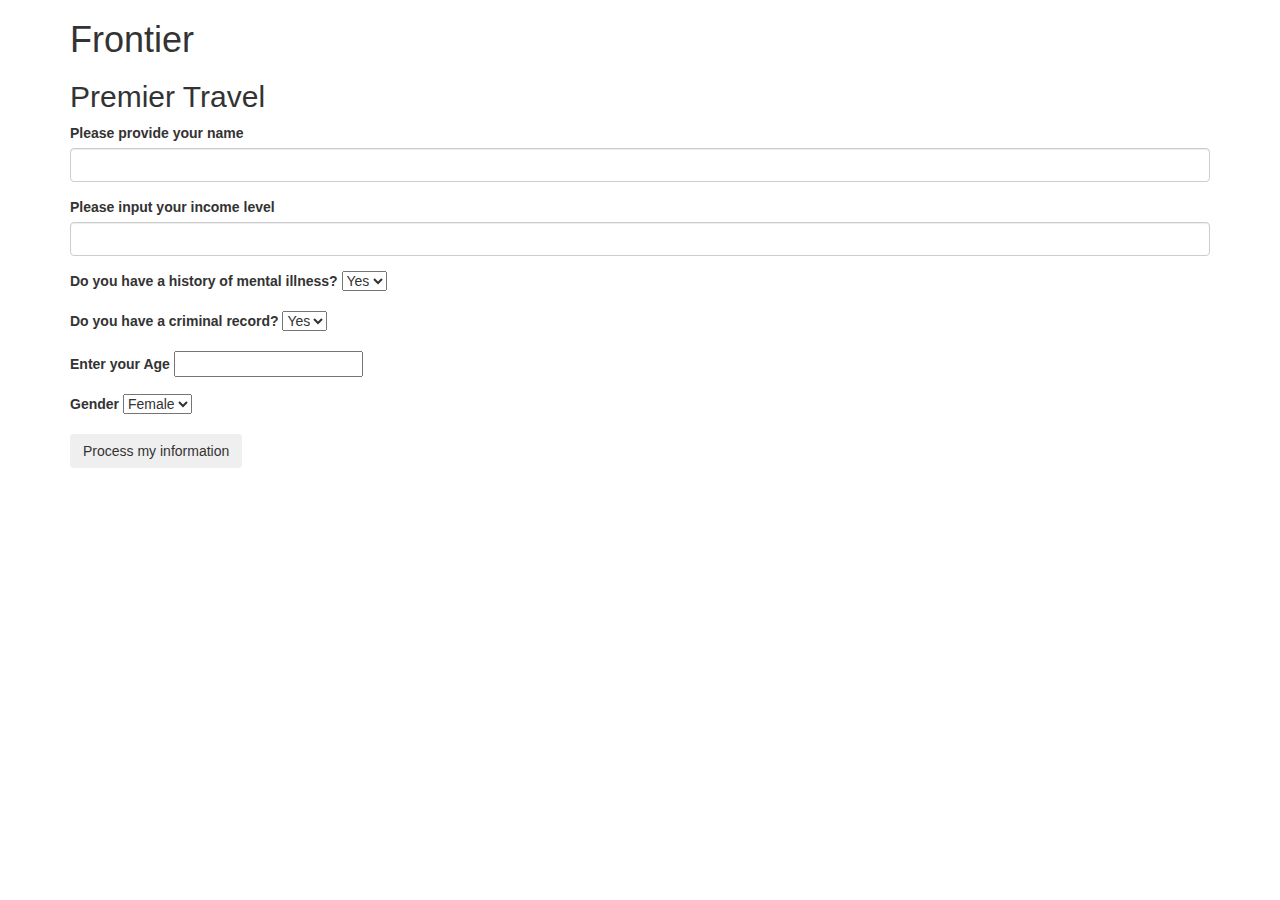
==== index.html @ e847046f "add basic html content, some customization, clearfix hack" ====
<!DOCTYPE html>
<html>
  <head>
    <link href="https://maxcdn.bootstrapcdn.com/bootstrap/3.3.6/css/bootstrap.min.css" rel="stylesheet" type="text/css">
    <link href="css/style.css" rel="stylesheet" type="text/css">
    <title>Frontier Travel</title>
  </head>
  <body>
    <div class="container">
      <header>
        <h1>Frontier</h1>
        <h2>Premier Travel</h2>
      </header> <!--header for main title-->

      <div id="blanks">
        <form>
          <div class="form-group">
            <label for="name">Please provide your name</label>
            <input id="name" class="form-control" type="text">
          </div>
          <div class="form-group">
            <label for="income">Please input your income level</label>
            <input id="income" class="form-control" type="text">
          </div>
          <div class="form-group">
            <label for="mental-illness">Do you have a history of mental illness?</label>
            <select id="mental-illness">
              <option value="female">Yes</option>
              <option value="male">No</option>
            </select>
          </div>
          <div class="form-group">
            <label for="criminal-history">Do you have a criminal record?</label>
            <select id="criminal-history">
              <option value="yes">Yes</option>
              <option value="no">No</option>
            </select>
          </div>
          <div class="form-group">
            <label for="age">Enter your Age</label>
            <input id="age" type="text">
          </div>
          <div class="form-group">
            <label for="gender">Gender</label>
            <select id="gender">
              <option value="female">Female</option>
              <option value="male">Male</option>
            </select>
          </div>
          <button type="submit" class="btn">Process my information</button>
        </form><!-- End of form group-->
      </div><!--This is the end of DIV ID BLANKS -->
    </div><!--This is the end of the main container -->

    <!--Javascript baby -- >

    <script   src="https://code.jquery.com/jquery-2.2.2.js"   integrity="sha256-4/zUCqiq0kqxhZIyp4G0Gk+AOtCJsY1TA00k5ClsZYE="   crossorigin="anonymous"></script>  

    <script src="js/main.js"></script>
  </body>
</html>
---- css/style.css ----
/**
 * For modern browsers
 * 1. The space content is one way to avoid an Opera bug when the
 *    contenteditable attribute is included anywhere else in the document.
 *    Otherwise it causes space to appear at the top and bottom of elements
 *    that are clearfixed.
 * 2. The use of `table` rather than `block` is only necessary if using
 *    `:before` to contain the top-margins of child elements.
 */
.cf:before,
.cf:after {
    content: " "; /* 1 */
    display: table; /* 2 */
}

.cf:after {
    clear: both;
}

/**
 * For IE 6/7 only
 * Include this rule to trigger hasLayout and contain floats.
 */
.cf {
    *zoom: 1;
}
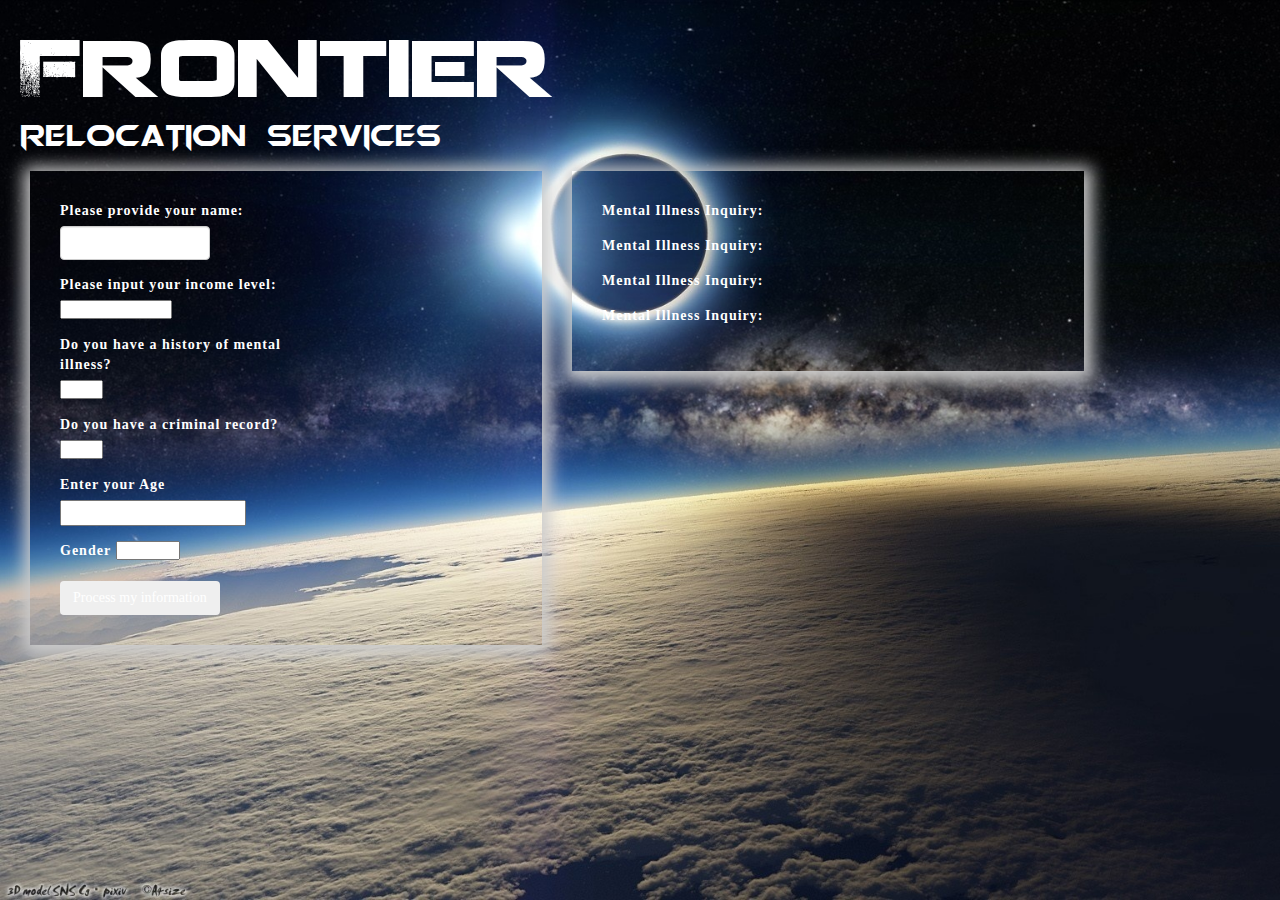
==== commit 31eb5027: "add image folder, several fonts, additional html content, setting up Jquery classes" ====
--- a/index.html
+++ b/index.html
@@ -6,21 +6,27 @@
     <title>Frontier Travel</title>
   </head>
   <body>
+
+     <header>
+      <h1>Frontier</h1>
+      <h2>RELOCATION SERVICES</h2>
+    </header> <!--header for main title-->
     <div class="container">
-      <header>
-        <h1>Frontier</h1>
-        <h2>Premier Travel</h2>
-      </header> <!--header for main title-->
 
       <div id="blanks">
         <form>
           <div class="form-group">
-            <label for="name">Please provide your name</label>
+            <label for="name">Please provide your name:</label>
             <input id="name" class="form-control" type="text">
           </div>
           <div class="form-group">
-            <label for="income">Please input your income level</label>
-            <input id="income" class="form-control" type="text">
+            <label for="income">Please input your income level:</label>
+            <select id="income">
+              <option value="20000">20,000 or under</option>
+              <option value="40000">40,000 or under</option>
+              <option value="20000">60,000 or under</option>
+              <option value="40000">80,000 or under</option>
+            </select>
           </div>
           <div class="form-group">
             <label for="mental-illness">Do you have a history of mental illness?</label>
@@ -52,6 +58,27 @@
       </div><!--This is the end of DIV ID BLANKS -->
     </div><!--This is the end of the main container -->
 
+    <div class="container"><!--result container with identical styling-->
+      <div id="result">
+        <div class="result-group">
+            <label for="mental-illness">Mental Illness Inquiry:</label>
+            <p><span class ="mental-illness"></span></p>
+        </div>
+        <div class="result-group">
+            <label for="mental-illness">Mental Illness Inquiry:</label>
+            <p><span class ="mental-illness"></span></p>
+        </div>
+       <div class="result-group">
+            <label for="mental-illness">Mental Illness Inquiry:</label>
+            <p><span class ="mental-illness"></span></p>
+        </div>
+        <div class="result-group">
+            <label for="mental-illness">Mental Illness Inquiry:</label>
+            <p><span class ="mental-illness"></span></p>
+        </div>
+      </div>
+    </div>
+
     <!--Javascript baby -- >
 
     <script   src="https://code.jquery.com/jquery-2.2.2.js"   integrity="sha256-4/zUCqiq0kqxhZIyp4G0Gk+AOtCJsY1TA00k5ClsZYE="   crossorigin="anonymous"></script>  
--- a/css/style.css
+++ b/css/style.css
@@ -23,4 +23,62 @@
  */
 .cf {
     *zoom: 1;
+}
+
+/*Main content styling */
+/*********************************************************/
+
+/*Fonts
+*************************************************************/
+@font-face {
+    font-family: space;
+    src: url(../coalition/Coalition_v2..ttf);
+}
+@font-face {
+    font-family: space2;
+    src: url(../orion_pax/Orion_Pax_Bold.otf);
+}
+body {
+	background: url('../images/space.jpg') no-repeat left center fixed; 
+	-webkit-background-size: cover;
+	-moz-background-size: cover;
+	-o-background-size: cover;
+	background-size: cover;
+	color: white;
+}
+header {
+	padding-left: 20px;
+	font-family: space;
+}
+header h1 {
+	font-size: 80px;
+}
+
+header h2 {
+	font-family: space2;
+	margin: 0;
+}
+.container {
+	margin-left: 30px;
+	margin-top: 20px;
+	width: 40%;
+	float: left;
+	box-shadow: 1px 3px 16px 7px #ccc;
+	padding: 30px;
+	font-family: menlo;
+	font-weight: 100;
+	letter-spacing: 1px;
+	
+}
+
+input.form-control {
+	width: 150px;
+}
+
+form {
+	width: 50%;
+}
+
+.container.btn {
+	margin: auto;
 }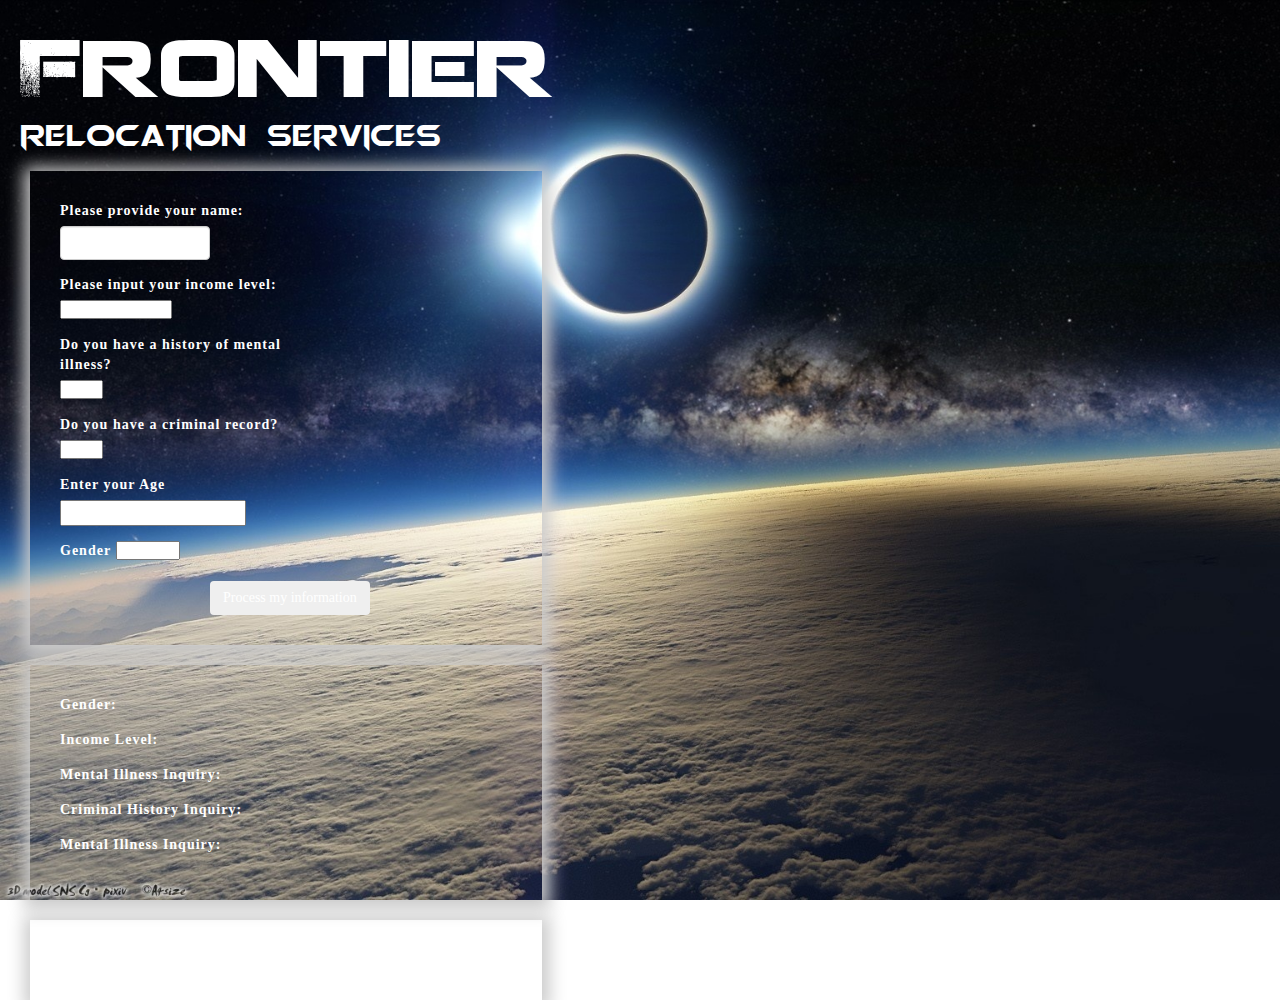
==== commit 9a701dbf: "add Jquery functionality, hide and show divs, and scaffolding for conditionals" ====
--- a/index.html
+++ b/index.html
@@ -31,8 +31,8 @@
           <div class="form-group">
             <label for="mental-illness">Do you have a history of mental illness?</label>
             <select id="mental-illness">
-              <option value="female">Yes</option>
-              <option value="male">No</option>
+              <option value="yes">Yes</option>
+              <option value="no">No</option>
             </select>
           </div>
           <div class="form-group">
@@ -58,30 +58,48 @@
       </div><!--This is the end of DIV ID BLANKS -->
     </div><!--This is the end of the main container -->
 
-    <div class="container"><!--result container with identical styling-->
+    <div class="container 2"><!--result container with identical styling-->
+      <h2 class="result-header">Relocation Pending...</h2>
+      <p class="keydown">Thank you for your interest in Frontier, please fill out your application honestly. Background checks required.</p>
+      <p class="app-complete">Thank you for your application <span class="name"></span>. Frontier is a highly selective organization. Please wait while we finish processing.</p>
       <div id="result">
         <div class="result-group">
-            <label for="mental-illness">Mental Illness Inquiry:</label>
-            <p><span class ="mental-illness"></span></p>
+              <label for="gender">Gender:</label>
+              <p><span class ="gender"></span></p>
+          </div>
+          <div class="result-group">
+              <label for="income">Income Level:</label>
+              <p><span class ="income"></span></p>
+          </div>
+          <div class="result-group">
+              <label for="mental-illness">Mental Illness Inquiry:</label>
+              <p><span class ="mental-illness"></span></p>
+          </div>
+         <div class="result-group">
+              <label for="criminal-history">Criminal History Inquiry:</label>
+              <p><span class ="criminal-history"></span></p>
+          </div>
+          <div class="result-group">
+              <label for="age">Mental Illness Inquiry:</label>
+              <p><span class ="age"></span></p>
+          </div>
         </div>
-        <div class="result-group">
-            <label for="mental-illness">Mental Illness Inquiry:</label>
-            <p><span class ="mental-illness"></span></p>
-        </div>
-       <div class="result-group">
-            <label for="mental-illness">Mental Illness Inquiry:</label>
-            <p><span class ="mental-illness"></span></p>
-        </div>
-        <div class="result-group">
-            <label for="mental-illness">Mental Illness Inquiry:</label>
-            <p><span class ="mental-illness"></span></p>
-        </div>
+        <button type="submit" class="placement btn">View Placement Results</button>
+      </div><!--end of ID RESULT -->
+    </div><!-- End of second main container -->
+      <div class="container barcode"><!--BARCODE DIV -->
+        <img src="">
+        <img src="">
+        <div id="result-planet"> <!--RESULT FOR PLANET RELOCATION --><!--DEFAULT HIDDEN-->
+          <div class="gliese"></div>
+          <div class="earth"></div>
+          <div class="Kepler"></div>
+      </div><!--end of PLANET DIV group -->
       </div>
-    </div>
 
-    <!--Javascript baby -- >
+    <!--Javascript baby -->
 
-    <script   src="https://code.jquery.com/jquery-2.2.2.js"   integrity="sha256-4/zUCqiq0kqxhZIyp4G0Gk+AOtCJsY1TA00k5ClsZYE="   crossorigin="anonymous"></script>  
+    <script src="https://code.jquery.com/jquery-2.2.2.js"   integrity="sha256-4/zUCqiq0kqxhZIyp4G0Gk+AOtCJsY1TA00k5ClsZYE="   crossorigin="anonymous"></script>  
 
     <script src="js/main.js"></script>
   </body>
--- a/css/style.css
+++ b/css/style.css
@@ -60,6 +60,7 @@
 }
 .container {
 	margin-left: 30px;
+	margin-right: 100px;
 	margin-top: 20px;
 	width: 40%;
 	float: left;
@@ -73,12 +74,48 @@
 
 input.form-control {
 	width: 150px;
+
+}
+
+input#age {
+	color: black!important;
 }
 
 form {
 	width: 50%;
 }
 
-.container.btn {
-	margin: auto;
+.btn {
+	
+	margin-left: 150px;
+}
+
+/*********************************************
+container 2 style
+***********************************************/
+
+ h2 {
+	
+	font-family: space2;
+	
+}
+
+.result-header {
+	display: none;
+}
+.keydown {
+	display: none;
+}
+
+.app-complete {
+	display: none;
+}
+
+.placement{
+	display: none;
+	
+
+}
+.earth, .gliese, .kepler {
+	display: none;
 }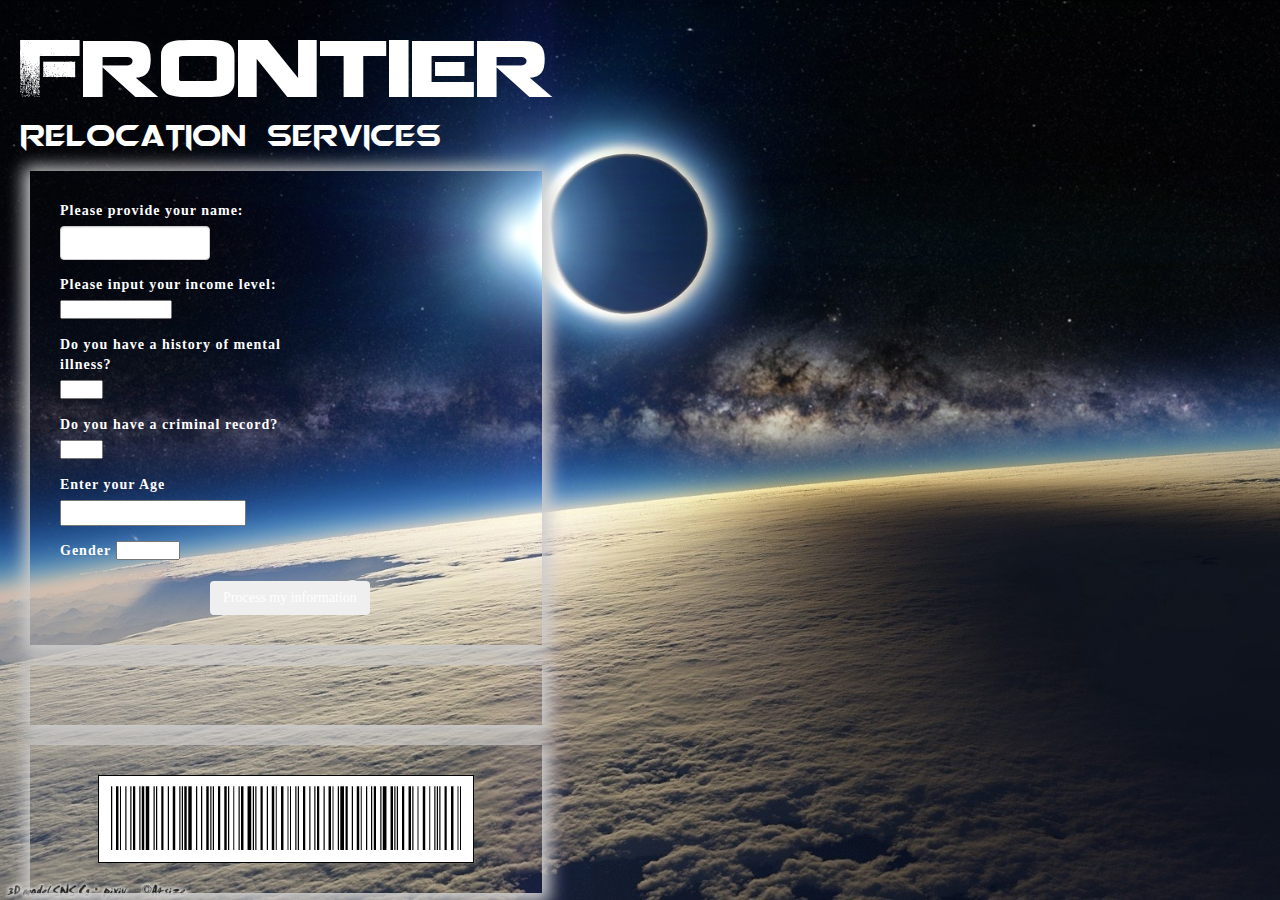
==== commit a26125db: "Jquery tweaks on fades and slides" ====
--- a/index.html
+++ b/index.html
@@ -88,8 +88,8 @@
       </div><!--end of ID RESULT -->
     </div><!-- End of second main container -->
       <div class="container barcode"><!--BARCODE DIV -->
-        <img src="">
-        <img src="">
+        <img src="images/barcode.png">
+        
         <div id="result-planet"> <!--RESULT FOR PLANET RELOCATION --><!--DEFAULT HIDDEN-->
           <div class="gliese"></div>
           <div class="earth"></div>
--- a/css/style.css
+++ b/css/style.css
@@ -110,12 +110,18 @@
 .app-complete {
 	display: none;
 }
-
+.result-group {
+	display: none;res
+}
 .placement{
 	display: none;
 	
 
 }
+.barcode img {
+	display: block;
+	margin: auto;
+}
 .earth, .gliese, .kepler {
 	display: none;
 }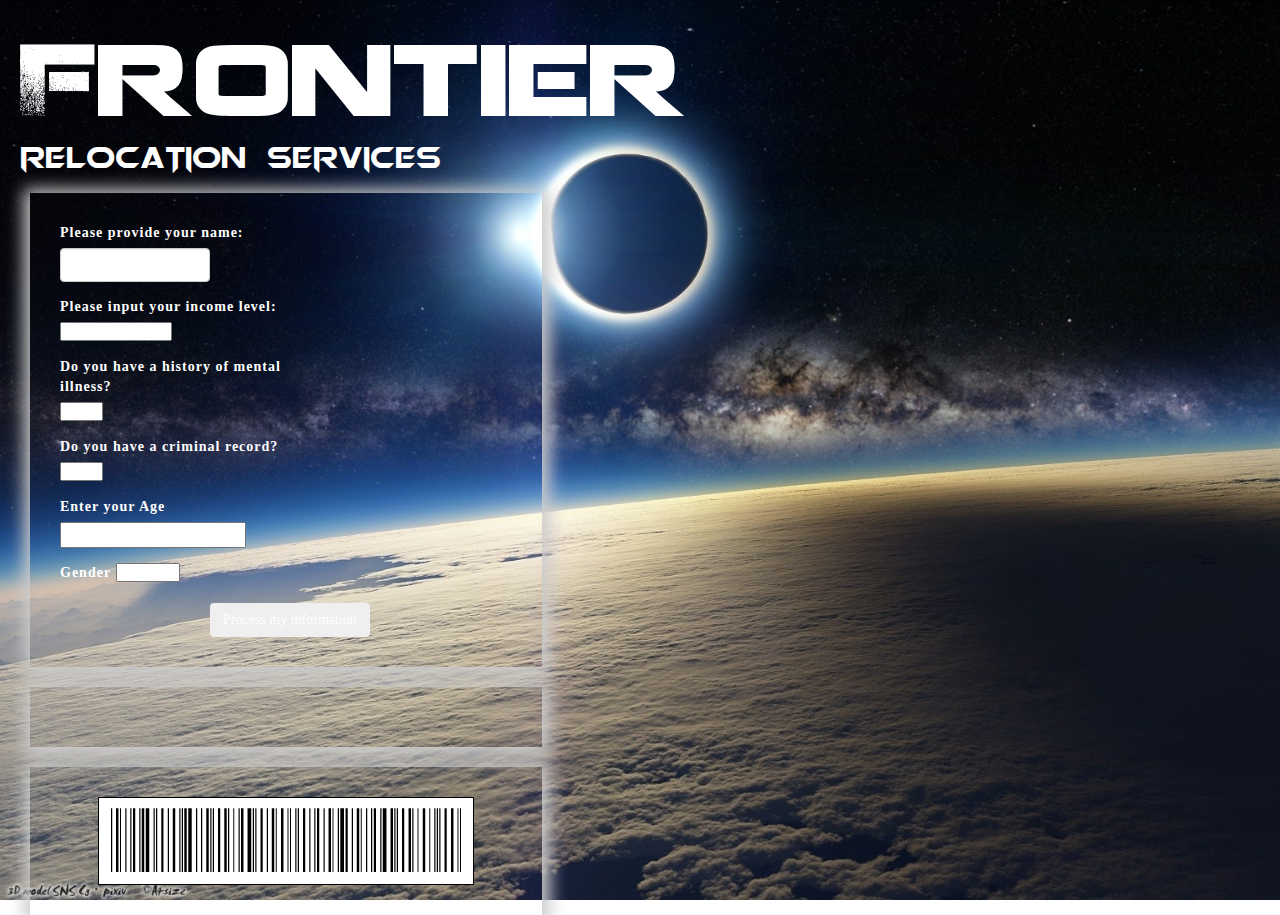
==== commit 6399d0fa: "add multiple html pages, tweaked logical parameters and add css styles" ====
--- a/index.html
+++ b/index.html
@@ -24,8 +24,8 @@
             <select id="income">
               <option value="20000">20,000 or under</option>
               <option value="40000">40,000 or under</option>
-              <option value="20000">60,000 or under</option>
-              <option value="40000">80,000 or under</option>
+              <option value="60000">60,000 or under</option>
+              <option value="80000">80,000 or under</option>
             </select>
           </div>
           <div class="form-group">
@@ -53,13 +53,14 @@
               <option value="male">Male</option>
             </select>
           </div>
-          <button type="submit" class="btn">Process my information</button>
+          <button type="submit" class="info btn">Process my information</button>
         </form><!-- End of form group-->
       </div><!--This is the end of DIV ID BLANKS -->
     </div><!--This is the end of the main container -->
 
     <div class="container 2"><!--result container with identical styling-->
       <h2 class="result-header">Relocation Pending...</h2>
+      <h2 class="final">Relocation Status Final:</h2>
       <p class="keydown">Thank you for your interest in Frontier, please fill out your application honestly. Background checks required.</p>
       <p class="app-complete">Thank you for your application <span class="name"></span>. Frontier is a highly selective organization. Please wait while we finish processing.</p>
       <div id="result">
@@ -79,23 +80,21 @@
               <label for="criminal-history">Criminal History Inquiry:</label>
               <p><span class ="criminal-history"></span></p>
           </div>
-          <div class="result-group">
-              <label for="age">Mental Illness Inquiry:</label>
-              <p><span class ="age"></span></p>
-          </div>
-        </div>
         <button type="submit" class="placement btn">View Placement Results</button>
       </div><!--end of ID RESULT -->
     </div><!-- End of second main container -->
       <div class="container barcode"><!--BARCODE DIV -->
         <img src="images/barcode.png">
+      </div>
         
-        <div id="result-planet"> <!--RESULT FOR PLANET RELOCATION --><!--DEFAULT HIDDEN-->
-          <div class="gliese"></div>
-          <div class="earth"></div>
-          <div class="Kepler"></div>
+      <div class ="container result-planet"> <!--RESULT FOR PLANET RELOCATION --><!--DEFAULT HIDDEN-->
+        <div class="gliese">
+          <p>Relocation Destination: Gliese 667Cc<a href ="gliese.html">:: Confirmation # 576076 ::</a></p>
+        </div>
+        <div class="kepler"><p>Relocation Destination: Kepler 22B<a href ="kepler.html">:: Confirmation # 609765 ::</a></p></div>
+        <div class="earth"><p>Relocation Denied: Please be Advised<a href ="earth.html">:: Confirmation # 00000 ::</a></p></div>
       </div><!--end of PLANET DIV group -->
-      </div>
+      
 
     <!--Javascript baby -->
 
--- a/css/style.css
+++ b/css/style.css
@@ -51,12 +51,17 @@
 	font-family: space;
 }
 header h1 {
-	font-size: 80px;
+	font-size: 100px;
 }
 
 header h2 {
 	font-family: space2;
 	margin: 0;
+}
+
+header a {
+	text-decoration: none;
+	color: white;
 }
 .container {
 	margin-left: 30px;
@@ -97,13 +102,25 @@
  h2 {
 	
 	font-family: space2;
+	margin-top: 0;
 	
+}
+
+.2 {
+	padding: 10px;
+}
+.2 p {
+	margin: 0;
 }
 
 .result-header {
 	display: none;
 }
 .keydown {
+	display: none;
+}
+
+.final {
 	display: none;
 }
 
@@ -122,6 +139,6 @@
 	display: block;
 	margin: auto;
 }
-.earth, .gliese, .kepler {
+.result-planet, .earth, .gliese, .kepler {
 	display: none;
 }